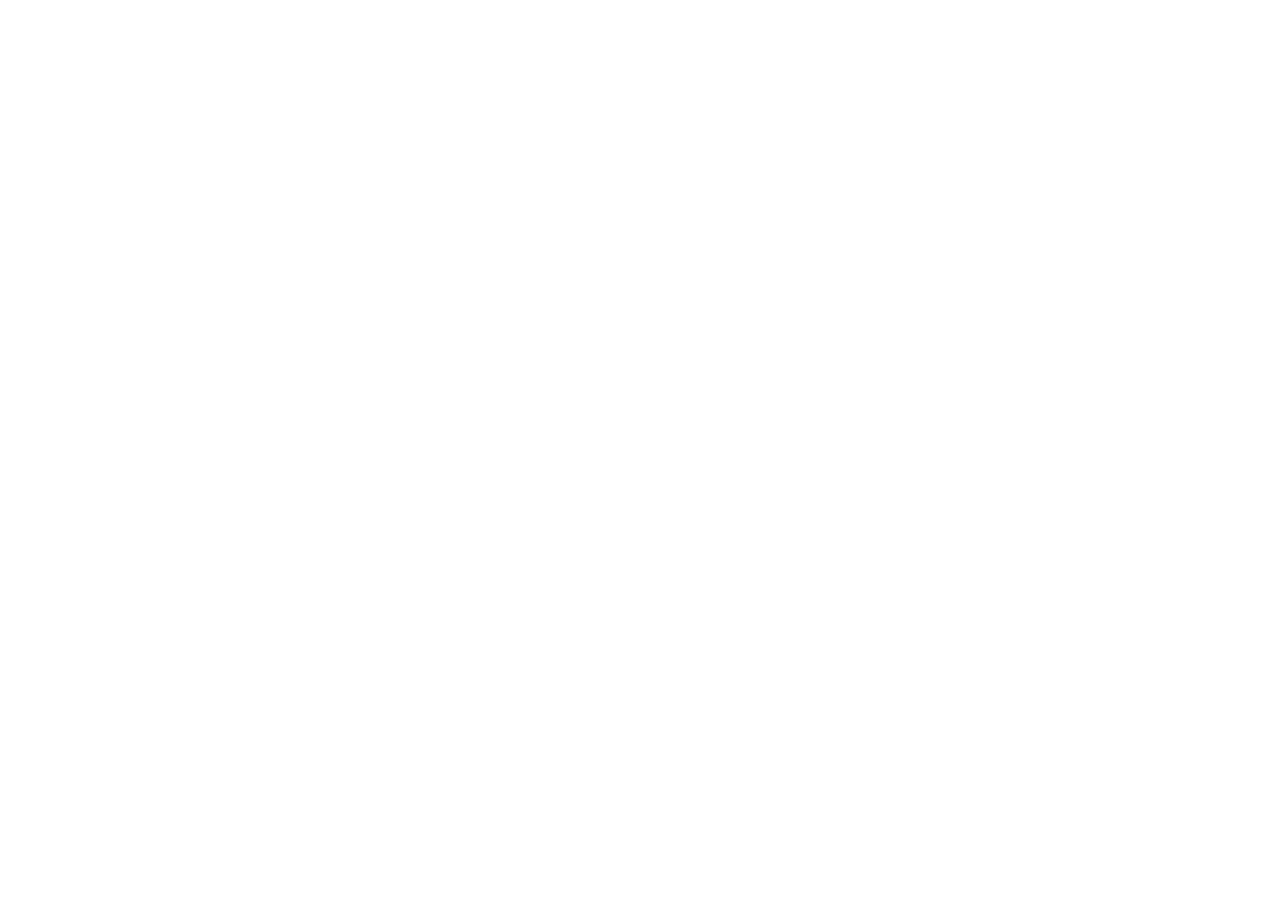
==== index.html @ 57dc5bc6 "added read me file and created files" ====
<!DOCTYPE html>
<html lang="en">
<head>
    <meta charset="UTF-8">
    <meta name="viewport" content="width=device-width, initial-scale=1.0">
    <title>Final Project for CTJS</title>
</head>
<body>
    
</body>
</html>
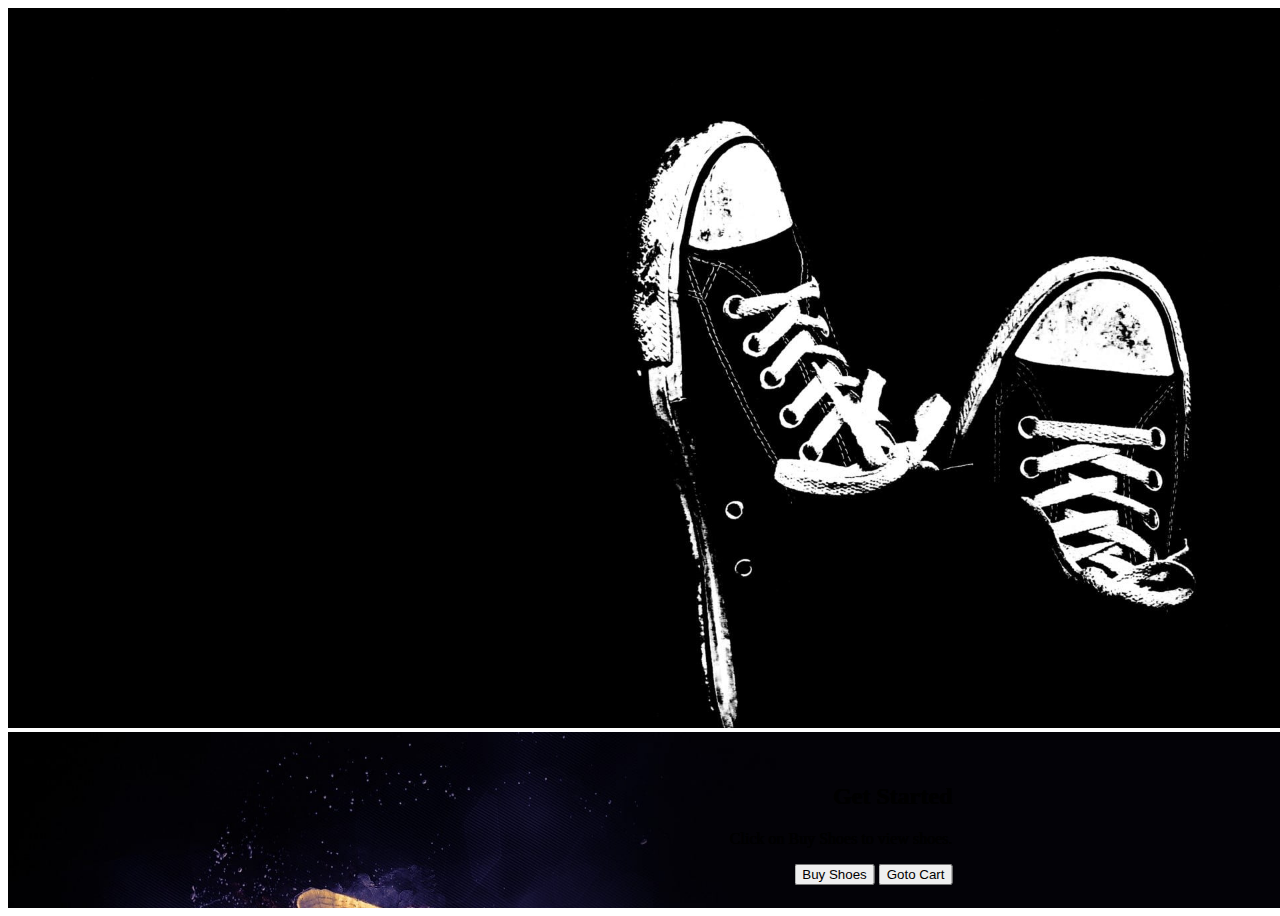
==== commit 18e2fcb0: "crousel added for full screen" ====
--- a/index.html
+++ b/index.html
@@ -1,11 +1,57 @@
 <!DOCTYPE html>
 <html lang="en">
+
 <head>
     <meta charset="UTF-8">
     <meta name="viewport" content="width=device-width, initial-scale=1.0">
     <title>Final Project for CTJS</title>
+    <link href="https://cdn.jsdelivr.net/npm/bootstrap@5.3.2/dist/css/bootstrap.min.css" rel="stylesheet"
+        integrity="sha384-T3c6CoIi6uLrA9TneNEoa7RxnatzjcDSCmG1MXxSR1GAsXEV/Dwwykc2MPK8M2HN" crossorigin="anonymous">
+    <link rel="stylesheet" href="style.css">
+    <script src="app.js"></script>
+
 </head>
-<body>
-    
+
+<body class="bg-dark">
+    <script src="https://cdn.jsdelivr.net/npm/bootstrap@5.3.2/dist/js/bootstrap.bundle.min.js"
+        integrity="sha384-C6RzsynM9kWDrMNeT87bh95OGNyZPhcTNXj1NW7RuBCsyN/o0jlpcV8Qyq46cDfL"
+        crossorigin="anonymous"></script>
+
+    <div>
+        <section id="home">
+            <div id="carouselExampleSlidesOnly" class="carousel slide d-block w-100% h-100%" data-bs-ride="carousel">
+                <div class="carousel-inner">
+                    <div class="carousel-item active">
+                        <img src="wallpaperflare.com_wallpaper (2).jpg" class="d-block w-100" alt="...">
+                        <div class="carousel-caption d-none d-md-block">
+                            <h2>Get Started</h2>
+                            <p>Click on Buy Shoes to view shoes.</p>
+                            <button class="btn btn-outline-info me-2 text-info" type="button">Buy Shoes</button>
+                            <button class="btn btn-outline-info me-2 text-info" type="button">Goto Cart</button>
+                        </div>
+                    </div>
+                    <div class="carousel-item">
+                        <img src="wallpaperflare.com_wallpaper.jpg" class="d-block w-100" alt="...">
+                        <div class="carousel-caption d-none d-md-block">
+                            <h2>Get Started</h2>
+                            <p>Click on Buy Shoes to view shoes.</p>
+                            <button class="btn btn-outline-warning me-2 text-warning" type="button">Buy Shoes</button>
+                            <button class="btn btn-outline-warning me-2 text-warning" type="button">Goto Cart</button>
+                        </div>
+                    </div>
+                    <div class="carousel-item">
+                        <img src="wallpaperflare.com_wallpaper (1).jpg" class="d-block w-100" alt="...">
+                        <div class="carousel-caption d-none d-md-block" data-caption-position="top-left">
+                            <h2>Get Started</h2>
+                            <p>Click on Buy Shoes to view shoes.</p>
+                            <button class="btn btn-outline-success me-2 text-light" type="button">Buy Shoes</button>
+                            <button class="btn btn-outline-success me-2 text-light" type="button">Goto Cart</button>
+                        </div>
+                    </div>
+                </div>
+              </div>
+        </section>
+    </div>
 </body>
+
 </html>--- a/style.css
+++ b/style.css
@@ -0,0 +1,31 @@
+#carouselExampleSlidesOnly {
+    height: 100vh; /* Full viewport height */
+    width: 100vw; /* Full viewport width */
+    overflow: hidden; /* Hide scrollbars */
+}
+.carousel-item,
+.carousel-item img {
+    height: 100%;
+    width: 100%;
+    object-fit: cover; /* Maintain image aspect ratio */
+}
+
+
+#carouselExampleSlidesOnly .carousel-caption {
+    position: absolute;
+    bottom: 15px;
+    right: 15px;
+    text-align: right;
+    /* Ensure visibility on smaller screens */
+    transform: translate(-50%, 0);
+    left: 50%;
+}
+
+@media (max-width: 767px) { /* Adjust breakpoint as needed */
+    #carouselExampleSlidesOnly .carousel-caption {
+        /* Modify positioning for smaller screens (e.g., center it) */
+        bottom: 50%;
+        left: 50%;
+        transform: translate(-50%, -50%);
+    }
+}
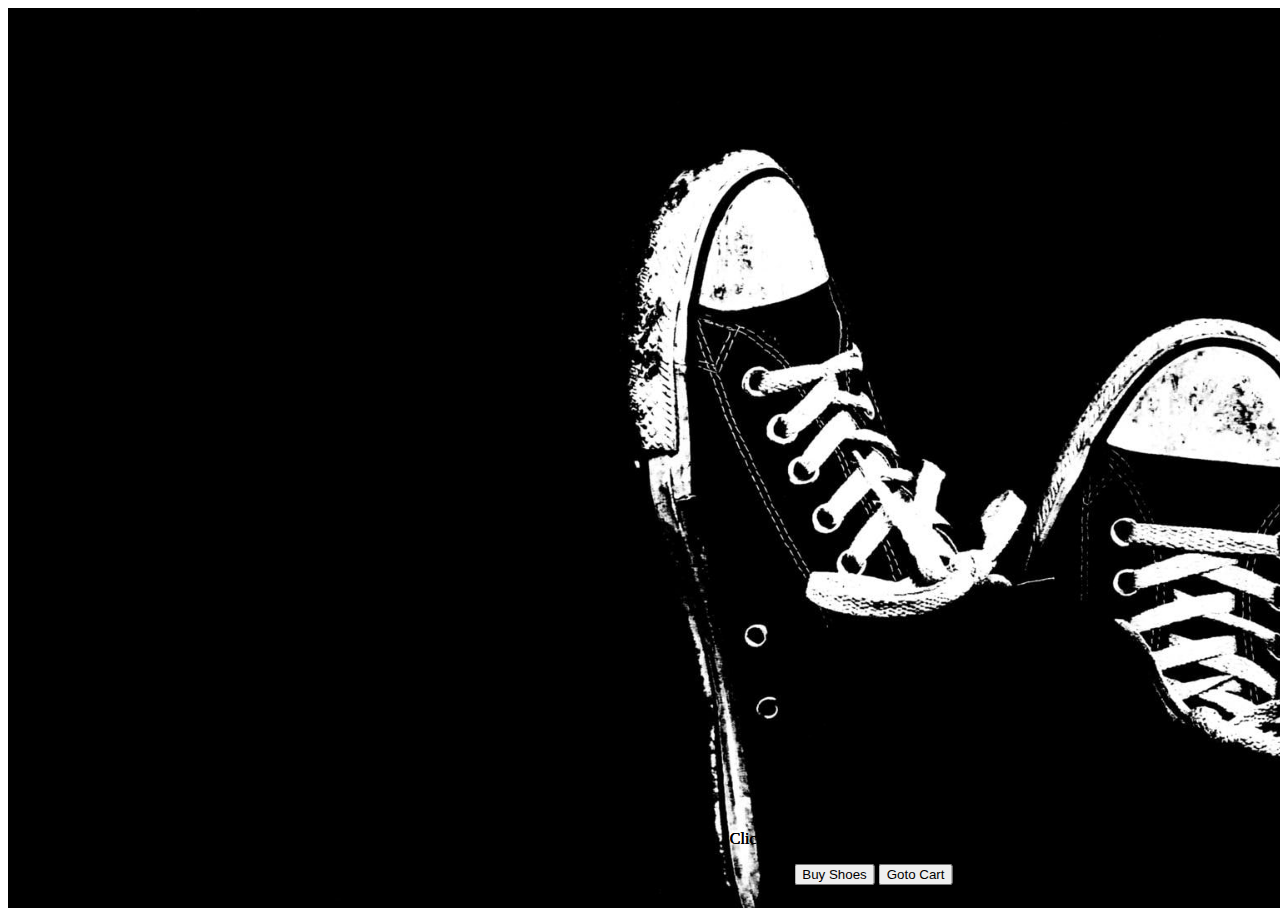
==== commit f8b9adf2: "change autoslide to button mode" ====
--- a/index.html
+++ b/index.html
@@ -17,10 +17,13 @@
         integrity="sha384-C6RzsynM9kWDrMNeT87bh95OGNyZPhcTNXj1NW7RuBCsyN/o0jlpcV8Qyq46cDfL"
         crossorigin="anonymous"></script>
 
-    <div>
+    <div class="">
+        
+
         <section id="home">
-            <div id="carouselExampleSlidesOnly" class="carousel slide d-block w-100% h-100%" data-bs-ride="carousel">
-                <div class="carousel-inner">
+            <div id="carouselExampleCaptions" class="carousel slide ">
+                
+                <div class="carousel-inner bg-dark " style="height: 100%; width: 100%; ">
                     <div class="carousel-item active">
                         <img src="wallpaperflare.com_wallpaper (2).jpg" class="d-block w-100" alt="...">
                         <div class="carousel-caption d-none d-md-block">
@@ -49,7 +52,17 @@
                         </div>
                     </div>
                 </div>
-              </div>
+                <button class="carousel-control-prev" type="button" data-bs-target="#carouselExampleCaptions"
+                    data-bs-slide="prev">
+                    <span class="carousel-control-prev-icon" aria-hidden="true"></span>
+                    <span class="visually-hidden">Previous</span>
+                </button>
+                <button class="carousel-control-next" type="button" data-bs-target="#carouselExampleCaptions"
+                    data-bs-slide="next">
+                    <span class="carousel-control-next-icon" aria-hidden="true"></span>
+                    <span class="visually-hidden">Next</span>
+                </button>
+            </div>
         </section>
     </div>
 </body>
--- a/style.css
+++ b/style.css
@@ -1,4 +1,4 @@
-#carouselExampleSlidesOnly {
+#carouselExampleCaptions {
     height: 100vh; /* Full viewport height */
     width: 100vw; /* Full viewport width */
     overflow: hidden; /* Hide scrollbars */
@@ -11,7 +11,7 @@
 }
 
 
-#carouselExampleSlidesOnly .carousel-caption {
+#carouselExampleCaptions .carousel-caption {
     position: absolute;
     bottom: 15px;
     right: 15px;
@@ -22,7 +22,7 @@
 }
 
 @media (max-width: 767px) { /* Adjust breakpoint as needed */
-    #carouselExampleSlidesOnly .carousel-caption {
+    #carouselExampleCaptions .carousel-caption {
         /* Modify positioning for smaller screens (e.g., center it) */
         bottom: 50%;
         left: 50%;
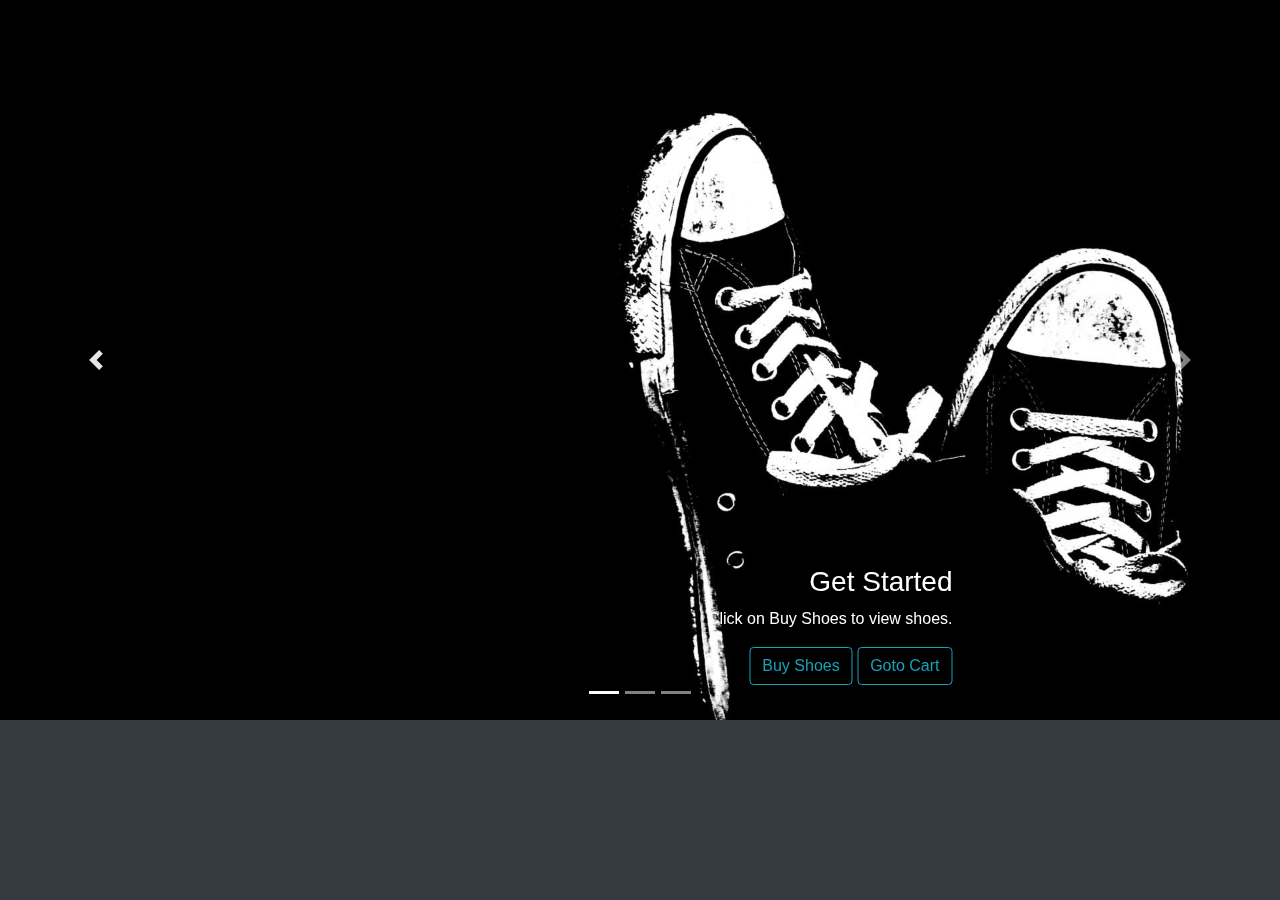
==== commit 87a50f70: "sb change kia pehly waly se" ====
--- a/index.html
+++ b/index.html
@@ -9,60 +9,94 @@
         integrity="sha384-T3c6CoIi6uLrA9TneNEoa7RxnatzjcDSCmG1MXxSR1GAsXEV/Dwwykc2MPK8M2HN" crossorigin="anonymous">
     <link rel="stylesheet" href="style.css">
     <script src="app.js"></script>
+    <link rel="stylesheet" href="https://maxcdn.bootstrapcdn.com/bootstrap/4.0.0/css/bootstrap.min.css" >
+    <script type='text/javascript' src="https://cdnjs.cloudflare.com/ajax/libs/jquery/3.2.1/jquery.min.js"></script>
+    <script type='text/javascript' src="https://cdn.jsdelivr.net/npm/popper.js@1.16.0/dist/umd/popper.min.js"></script>
+    <script type='text/javascript' src="https://maxcdn.bootstrapcdn.com/bootstrap/4.0.0/js/bootstrap.min.js"></script>
 
 </head>
 
-<body class="bg-dark">
+<body class="bg-dark" oncontextmenu="return false" class="snippet-body">
     <script src="https://cdn.jsdelivr.net/npm/bootstrap@5.3.2/dist/js/bootstrap.bundle.min.js"
         integrity="sha384-C6RzsynM9kWDrMNeT87bh95OGNyZPhcTNXj1NW7RuBCsyN/o0jlpcV8Qyq46cDfL"
         crossorigin="anonymous"></script>
 
-    <div class="">
-        
+    <div class="w-100 h-100 ">
+        <section id="home">
+            <div id="carouselExampleCaptions" style="height: 100%; width: 100%;">
 
-        <section id="home">
-            <div id="carouselExampleCaptions" class="carousel slide ">
-                
-                <div class="carousel-inner bg-dark " style="height: 100%; width: 100%; ">
-                    <div class="carousel-item active">
-                        <img src="wallpaperflare.com_wallpaper (2).jpg" class="d-block w-100" alt="...">
-                        <div class="carousel-caption d-none d-md-block">
-                            <h2>Get Started</h2>
-                            <p>Click on Buy Shoes to view shoes.</p>
+                <!--Carousel Wrapper-->
+                <div id="carousel-example-2" class="carousel slide carousel-fade" data-ride="carousel">
+                    <!--Indicators-->
+                    <ol class="carousel-indicators">
+                        <li data-target="#carousel-example-2" data-slide-to="0" class="active"></li>
+                        <li data-target="#carousel-example-2" data-slide-to="1"></li>
+                        <li data-target="#carousel-example-2" data-slide-to="2"></li>
+                    </ol>
+                    <!--/.Indicators-->
+                    <!--Slides-->
+                    <div class="carousel-inner" role="listbox">
+                        <div class="carousel-item active">
+                            <div class="view">
+                                <img class="d-block w-100 img-fluid" src="wallpaperflare.com_wallpaper (2).jpg"
+                                    alt="First slide">
+                                <div class="mask rgba-black-light"></div>
+                            </div>
+                            <div class="carousel-caption">
+                                <h3 class="h3-responsive">Get Started</h3>
+                                <p>Click on Buy Shoes to view shoes.</p>
                             <button class="btn btn-outline-info me-2 text-info" type="button">Buy Shoes</button>
                             <button class="btn btn-outline-info me-2 text-info" type="button">Goto Cart</button>
+                                
+                            </div>
                         </div>
-                    </div>
-                    <div class="carousel-item">
-                        <img src="wallpaperflare.com_wallpaper.jpg" class="d-block w-100" alt="...">
-                        <div class="carousel-caption d-none d-md-block">
-                            <h2>Get Started</h2>
+                        <div class="carousel-item">
+                            <!--Mask color-->
+                            <div class="view">
+                                <img class="d-block w-100 img-fluid" src="wallpaperflare.com_wallpaper.jpg"
+                                    alt="Second slide">
+                                <div class="mask rgba-black-strong"></div>
+                            </div>
+                            <div class="carousel-caption">
+                                <h3 class="h3-responsive">Get Started</h3>
+                                
                             <p>Click on Buy Shoes to view shoes.</p>
                             <button class="btn btn-outline-warning me-2 text-warning" type="button">Buy Shoes</button>
                             <button class="btn btn-outline-warning me-2 text-warning" type="button">Goto Cart</button>
+                            </div>
+                        </div>
+                        <div class="carousel-item">
+                            <!--Mask color-->
+                            <div class="view">
+                                <img class="d-block w-100 img-fluid" src="wallpaperflare.com_wallpaper (1).jpg"
+                                    alt="Third slide">
+                                <div class="mask rgba-black-slight"></div>
+                            </div>
+                            <div class="carousel-caption">
+                                <h3 class="h3-responsive">Get Started</h3>
+                                <p>Click on Buy Shoes to view shoes.</p>
+                                <button class="btn btn-outline-success me-2 text-light" type="button">Buy Shoes</button>
+                            <button class="btn btn-outline-success me-2 text-light" type="button">Goto Cart</button>
+
+                            </div>
                         </div>
                     </div>
-                    <div class="carousel-item">
-                        <img src="wallpaperflare.com_wallpaper (1).jpg" class="d-block w-100" alt="...">
-                        <div class="carousel-caption d-none d-md-block" data-caption-position="top-left">
-                            <h2>Get Started</h2>
-                            <p>Click on Buy Shoes to view shoes.</p>
-                            <button class="btn btn-outline-success me-2 text-light" type="button">Buy Shoes</button>
-                            <button class="btn btn-outline-success me-2 text-light" type="button">Goto Cart</button>
-                        </div>
-                    </div>
+                    <!--/.Slides-->
+                    <!--Controls-->
+                    <a class="carousel-control-prev" href="#carousel-example-2" role="button" data-slide="prev">
+                        <span class="carousel-control-prev-icon" aria-hidden="true"></span>
+                        <span class="sr-only">Previous</span>
+                    </a>
+                    <a class="carousel-control-next" href="#carousel-example-2" role="button" data-slide="next">
+                        <span class="carousel-control-next-icon" aria-hidden="true"></span>
+                        <span class="sr-only">Next</span>
+                    </a>
+                    <!--/.Controls-->
                 </div>
-                <button class="carousel-control-prev" type="button" data-bs-target="#carouselExampleCaptions"
-                    data-bs-slide="prev">
-                    <span class="carousel-control-prev-icon" aria-hidden="true"></span>
-                    <span class="visually-hidden">Previous</span>
-                </button>
-                <button class="carousel-control-next" type="button" data-bs-target="#carouselExampleCaptions"
-                    data-bs-slide="next">
-                    <span class="carousel-control-next-icon" aria-hidden="true"></span>
-                    <span class="visually-hidden">Next</span>
-                </button>
+                <!--/.Carousel Wrapper-->
+        
             </div>
+            <script type='text/javascript'></script>
         </section>
     </div>
 </body>
--- a/style.css
+++ b/style.css
@@ -1,14 +1,4 @@
-#carouselExampleCaptions {
-    height: 100vh; /* Full viewport height */
-    width: 100vw; /* Full viewport width */
-    overflow: hidden; /* Hide scrollbars */
-}
-.carousel-item,
-.carousel-item img {
-    height: 100%;
-    width: 100%;
-    object-fit: cover; /* Maintain image aspect ratio */
-}
+
 
 
 #carouselExampleCaptions .carousel-caption {
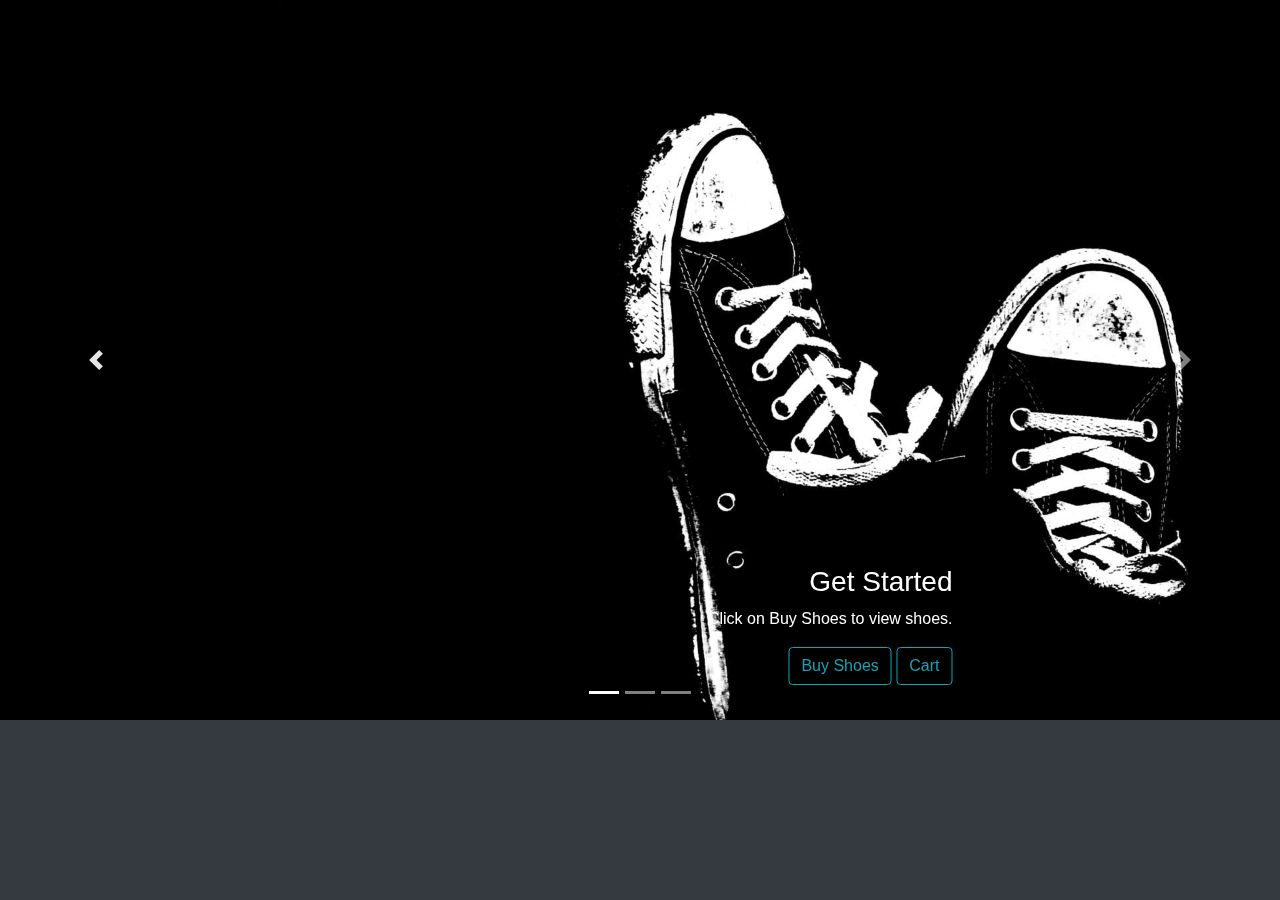
==== commit a8f42341: "page added and app.js functions removed to make error free" ====
--- a/index.html
+++ b/index.html
@@ -21,7 +21,7 @@
         integrity="sha384-C6RzsynM9kWDrMNeT87bh95OGNyZPhcTNXj1NW7RuBCsyN/o0jlpcV8Qyq46cDfL"
         crossorigin="anonymous"></script>
 
-    <div class="w-100 h-100 ">
+    <div class="container-flex">
         <section id="home">
             <div id="carouselExampleCaptions" style="height: 100%; width: 100%;">
 
@@ -38,22 +38,23 @@
                     <div class="carousel-inner" role="listbox">
                         <div class="carousel-item active">
                             <div class="view">
-                                <img class="d-block w-100 img-fluid" src="wallpaperflare.com_wallpaper (2).jpg"
+                                <img class="d-block vw-100 vh-100 img-fluid" src="wallpaperflare.com_wallpaper (2).jpg"
                                     alt="First slide">
                                 <div class="mask rgba-black-light"></div>
                             </div>
                             <div class="carousel-caption">
                                 <h3 class="h3-responsive">Get Started</h3>
                                 <p>Click on Buy Shoes to view shoes.</p>
-                            <button class="btn btn-outline-info me-2 text-info" type="button">Buy Shoes</button>
-                            <button class="btn btn-outline-info me-2 text-info" type="button">Goto Cart</button>
+                            <button class="btn btn-outline-info me-2 text-info" type="button"><a href="./home.html">Buy Shoes</a>
+                                </button>
+                            <button class="btn btn-outline-info me-2 text-info" type="button"><a href="./cart.html">Cart</a> </button>
                                 
                             </div>
                         </div>
                         <div class="carousel-item">
                             <!--Mask color-->
                             <div class="view">
-                                <img class="d-block w-100 img-fluid" src="wallpaperflare.com_wallpaper.jpg"
+                                <img class="d-block vw-100 vh-100 img-fluid" src="wallpaperflare.com_wallpaper.jpg"
                                     alt="Second slide">
                                 <div class="mask rgba-black-strong"></div>
                             </div>
@@ -61,22 +62,22 @@
                                 <h3 class="h3-responsive">Get Started</h3>
                                 
                             <p>Click on Buy Shoes to view shoes.</p>
-                            <button class="btn btn-outline-warning me-2 text-warning" type="button">Buy Shoes</button>
-                            <button class="btn btn-outline-warning me-2 text-warning" type="button">Goto Cart</button>
+                            <button class="btn btn-outline-warning me-2 text-warning" type="button" ><a href="./home.html">Buy Shoes</a></button>
+                            <button class="btn btn-outline-warning me-2 text-warning" type="button"><a href="./cart.html">Goto Cart</a></button>
                             </div>
                         </div>
                         <div class="carousel-item">
                             <!--Mask color-->
                             <div class="view">
-                                <img class="d-block w-100 img-fluid" src="wallpaperflare.com_wallpaper (1).jpg"
+                                <img class="d-block vw-100 vh-100 img-fluid" src="wallpaperflare.com_wallpaper (1).jpg"
                                     alt="Third slide">
                                 <div class="mask rgba-black-slight"></div>
                             </div>
                             <div class="carousel-caption">
                                 <h3 class="h3-responsive">Get Started</h3>
                                 <p>Click on Buy Shoes to view shoes.</p>
-                                <button class="btn btn-outline-success me-2 text-light" type="button">Buy Shoes</button>
-                            <button class="btn btn-outline-success me-2 text-light" type="button">Goto Cart</button>
+                                <button class="btn btn-outline-success me-2 text-light" type="button"><a href="./home.html">Buy Shoes</a></button>
+                            <button class="btn btn-outline-success me-2 text-light" type="button"><a href="./cart.html">Goto Cart</a></button>
 
                             </div>
                         </div>
--- a/style.css
+++ b/style.css
@@ -19,3 +19,7 @@
         transform: translate(-50%, -50%);
     }
 }
+a {
+    color: inherit !important;
+    text-decoration: none !important;
+  }